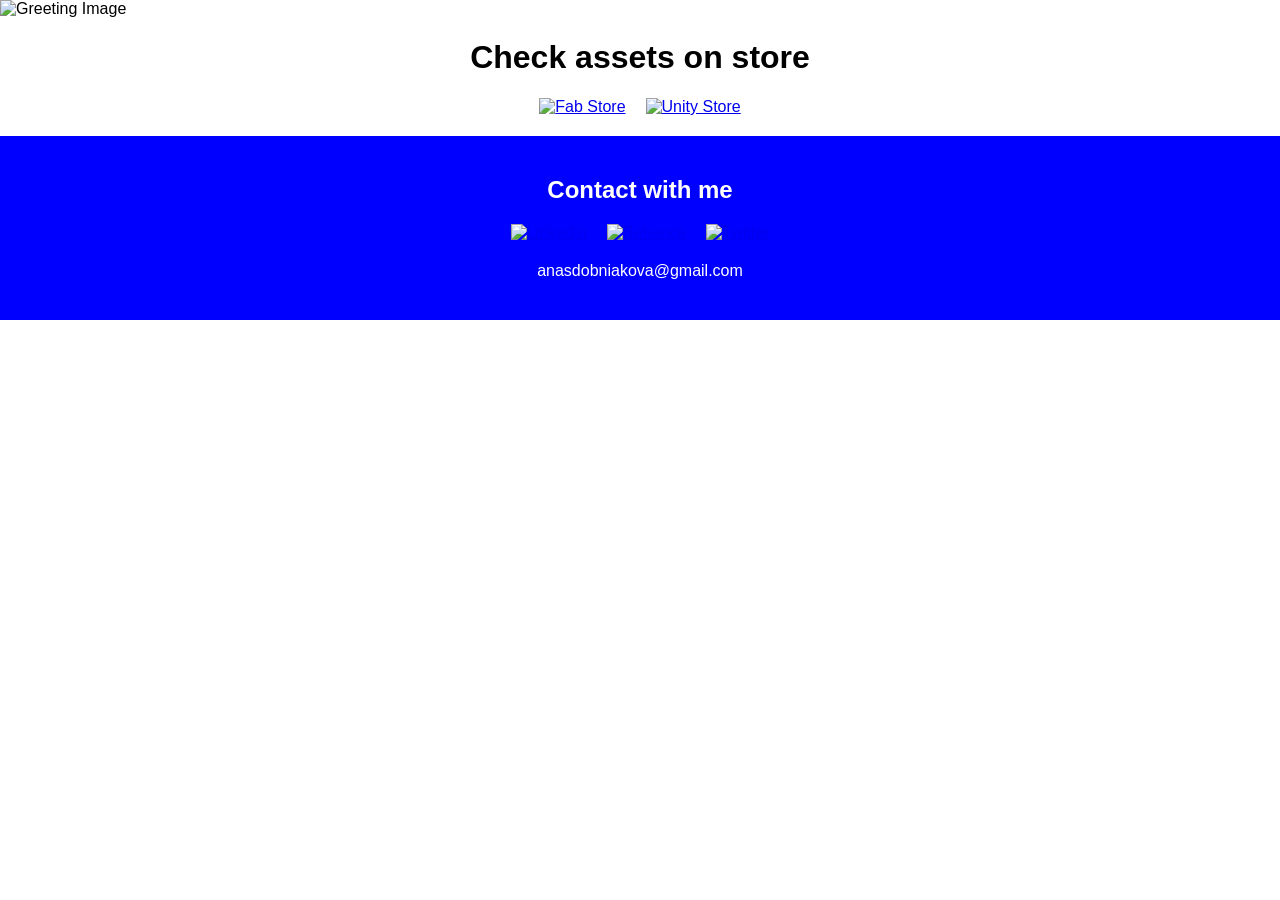
==== index.html @ a507d962 "Rename main.html to index.html AI update" ====
<!DOCTYPE html>
<html>
<head>
    <title>Your Name - Portfolio</title>
    <link rel="stylesheet" href="main.css">
</head>
<body>
    <div class="hero">
        <img src="your-greeting-image.jpg" alt="Greeting Image">
    </div>

    <div class="container">
        <h1>Check assets on store</h1>
        <div class="buttons">
            <a href="https://www.fab.com/sellers/AnaSoba" target="_blank">
                <img src="fab-store-button.jpg" alt="Fab Store">
            </a>
            <a href="https://cloud.unity.com/home/organizations/9072235083710" target="_blank">
                <img src="unity-store-button.jpg" alt="Unity Store">
            </a>
        </div>
    </div>

    <footer>
        <div class="container">
            <h2>Contact with me</h2>
            <div class="social-icons">
                <a href="https://www.linkedin.com/in/anastasiia-sdobniakova-567a68183?utm_source=share&utm_campaign=share_via&utm_content=profile&utm_medium=ios_app" target="_blank">
                    <img src="linkedin-icon.png" alt="LinkedIn">
                </a>
                <a href="https://www.behance.net/sdoba" target="_blank">
                    <img src="behance-icon.png" alt="Behance">
                </a>
                <a href="https://x.com/irradon_tyan?s=11" target="_blank">
                    <img src="twitter-icon.png" alt="Twitter">
                </a>
            </div>
            <p>anasdobniakova@gmail.com</p>
        </div>
    </footer>
</body>
</html>
---- main.css ----
body {
    margin: 0;
    font-family: sans-serif;
}

.hero {
    width: 100%;
    overflow: hidden;
}

.hero img {
    width: 100%;
    height: auto;
}

.container {
    max-width: 960px;
    margin: 20px auto;
    padding: 0 20px;
    text-align: center;
}

.buttons {
    display: flex;
    justify-content: center;
    gap: 20px;
    margin-top: 20px;
}

.buttons a {
    display: block;
}

.buttons img {
    max-width: 300px;
    height: auto;
}

footer {
    background-color: blue;
    color: white;
    padding: 20px 0;
}

.social-icons {
    display: flex;
    justify-content: center;
    gap: 20px;
    margin-bottom: 20px;
}

.social-icons a {
    display: block;
}

.social-icons img {
    width: 32px;
    height: auto;
}
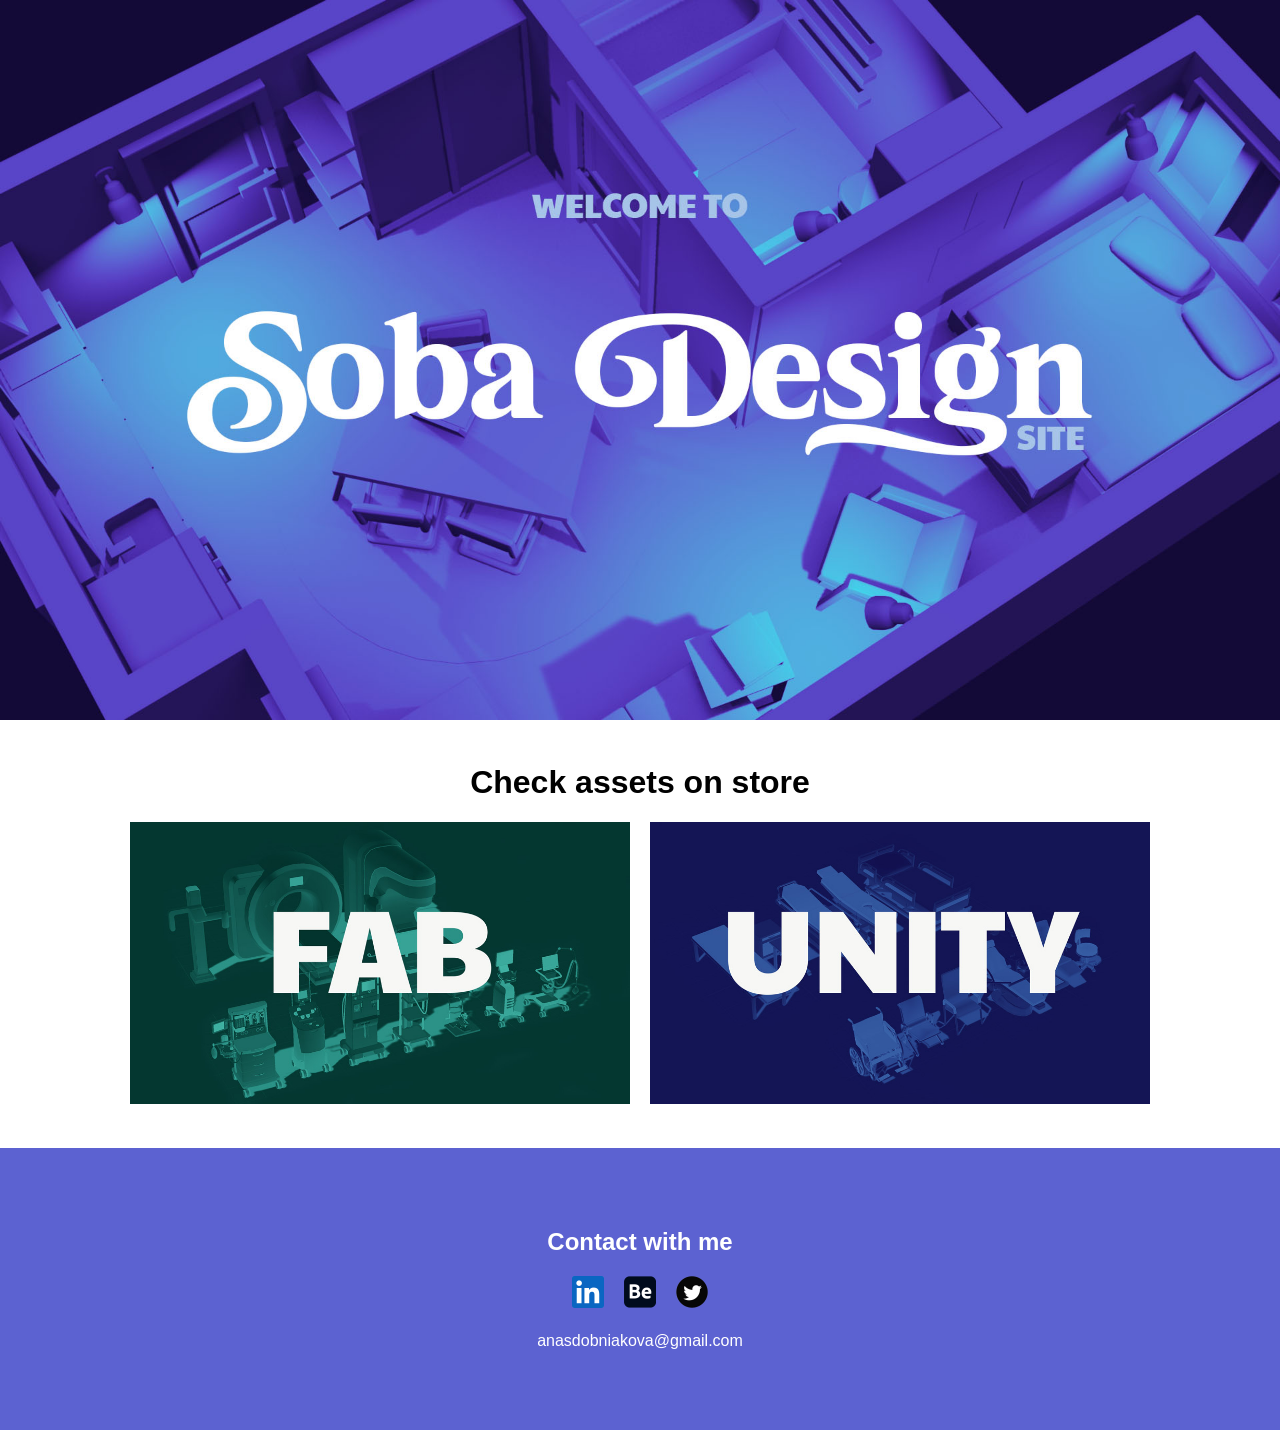
==== commit 6c6df3e5: "Update index.html Adding font?" ====
--- a/index.html
+++ b/index.html
@@ -3,6 +3,10 @@
 <head>
     <title>Your Name - Portfolio</title>
     <link rel="stylesheet" href="main.css">
+    
+    <link rel="preconnect" href="https://fonts.googleapis.com">
+    <link rel="preconnect" href="https://fonts.gstatic.com" crossorigin>
+    <link href="https://fonts.googleapis.com/css2?family=Paytone+One&family=Sigmar&display=swap" rel="stylesheet">
 </head>
 <body>
     <div class="hero">
--- a/main.css
+++ b/main.css
@@ -15,7 +15,7 @@
 
 .container {
     max-width: 960px;
-    margin: 20px auto;
+    margin: 40px auto;
     padding: 0 20px;
     text-align: center;
 }
@@ -32,14 +32,14 @@
 }
 
 .buttons img {
-    max-width: 300px;
+    max-width: 500px;
     height: auto;
 }
 
 footer {
-    background-color: blue;
+    background-color: #5c62d1;
     color: white;
-    padding: 20px 0;
+    padding: 40px 0;
 }
 
 .social-icons {
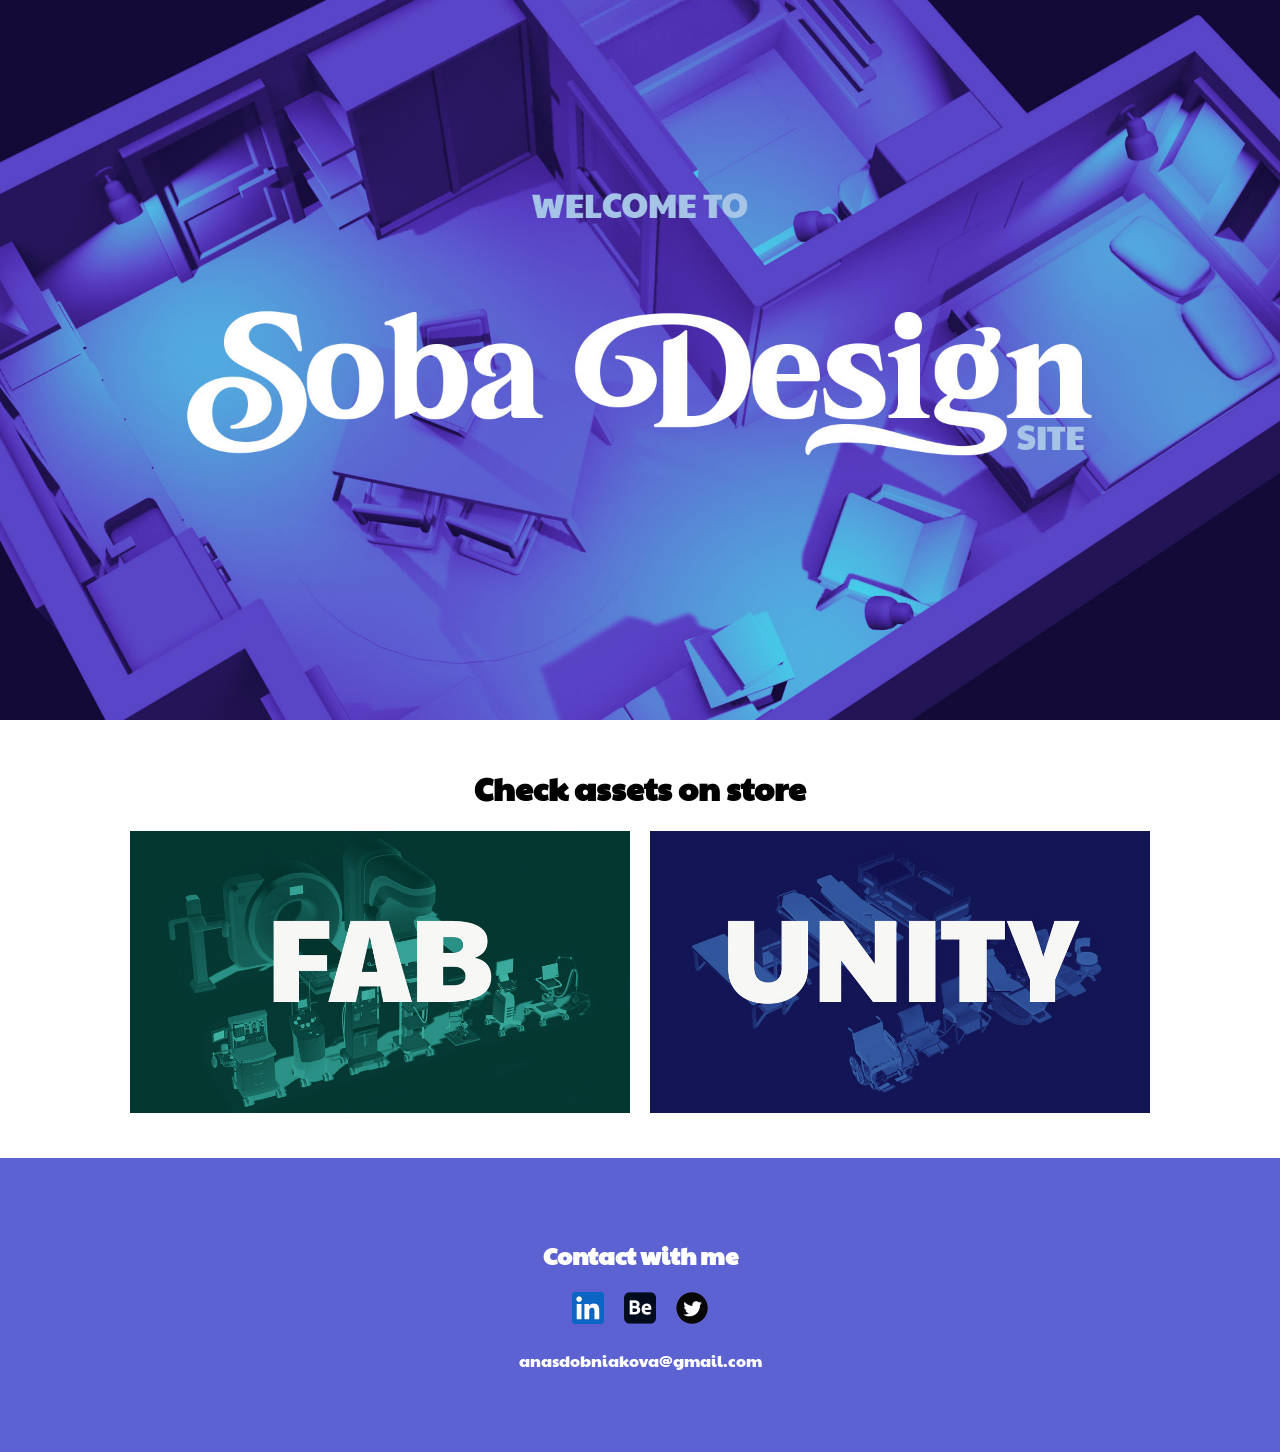
==== commit 0eb73eb3: "Update index.html update font html" ====
--- a/index.html
+++ b/index.html
@@ -6,7 +6,7 @@
     
     <link rel="preconnect" href="https://fonts.googleapis.com">
     <link rel="preconnect" href="https://fonts.gstatic.com" crossorigin>
-    <link href="https://fonts.googleapis.com/css2?family=Paytone+One&family=Sigmar&display=swap" rel="stylesheet">
+    <link href="https://fonts.googleapis.com/css2?family=Paytone+One&display=swap" rel="stylesheet">
 </head>
 <body>
     <div class="hero">
--- a/main.css
+++ b/main.css
@@ -1,6 +1,9 @@
 body {
     margin: 0;
-    font-family: sans-serif;
+  font-family: "Paytone One", sans-serif;
+  font-weight: 400;
+  font-style: normal;
+}
 }
 
 .hero {
